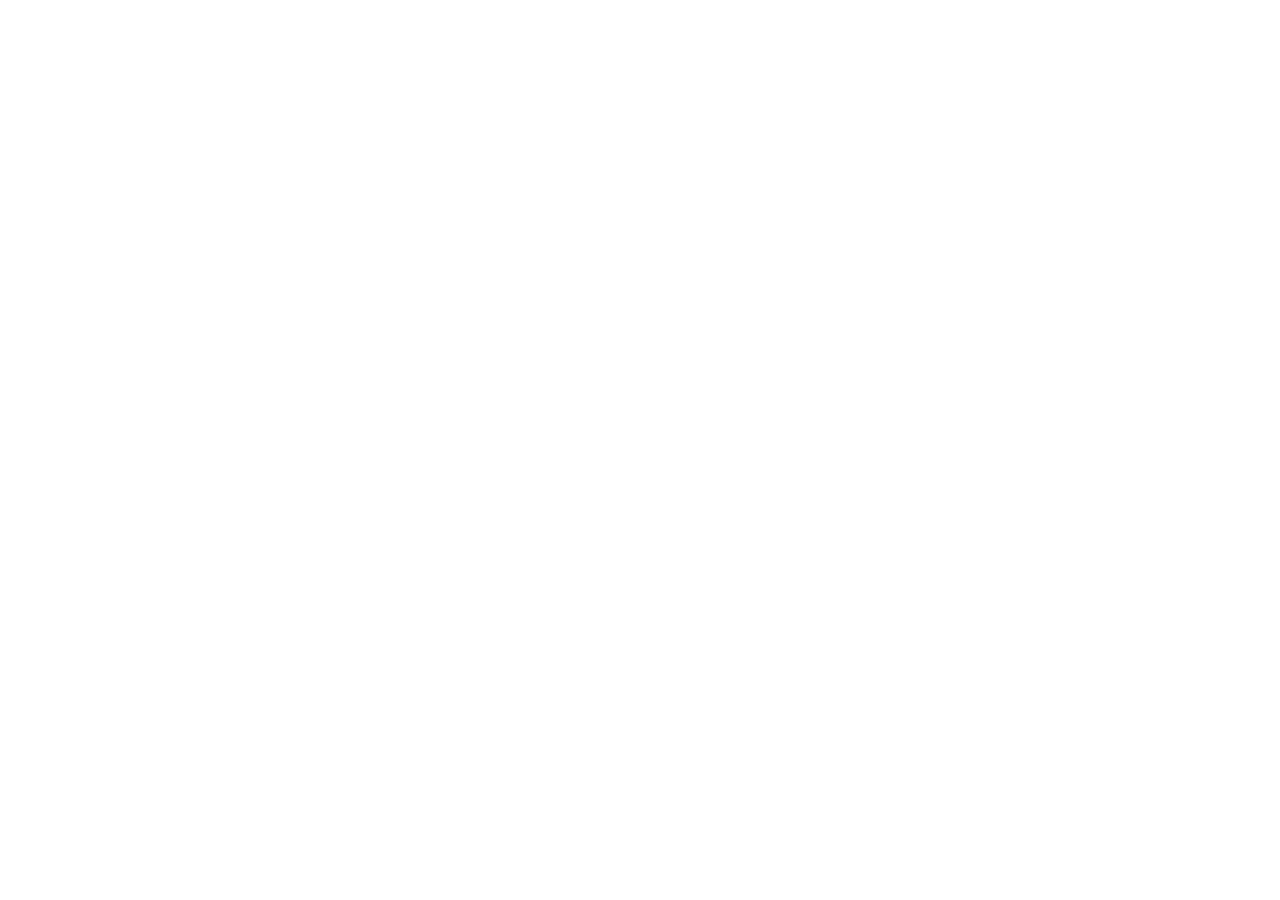
==== index.html @ 05ddf263 "Add files via upload" ====
<!doctype html>
<html lang="en">

<head>
  <meta charset="UTF-8" />
  <link rel="icon" type="image/svg+xml" href="[data-uri]" />
  <meta name="description" content="關於台灣政治事件的紀錄系統">
  <meta name="viewport" content="width=device-width, initial-scale=1.0" />
  <meta name="referre" content="no-referrer"/>
  <link rel="canonical" href="https://taiwan2026.github.io/taiwan-number-one">
  <meta property="og:url" content="https://taiwan2026.github.io/taiwan-number-one">
  <link rel="alternate" hreflang="zh-Hant" href="https://taiwan2026.github.io/taiwan-number-one">
  <link rel="alternate" hreflang="x-default" href="https://taiwan2026.github.io/taiwan-number-one">
  <meta property="og:type" content="article">
  <meta property="og:title" content="台灣政治事件記錄簿">
  <meta property="og:description" content="台灣政治事件記錄簿">
  <title>台灣政治事件記錄簿</title>
  <script type="module" crossorigin src="/taiwan-number-one/static_assets/index.js?t=40537"></script>
  <link rel="stylesheet" crossorigin href="/taiwan-number-one/static_assets/index.css?t=40537">
</head>

<body>
  <div id="root"></div>
</body>

</html>
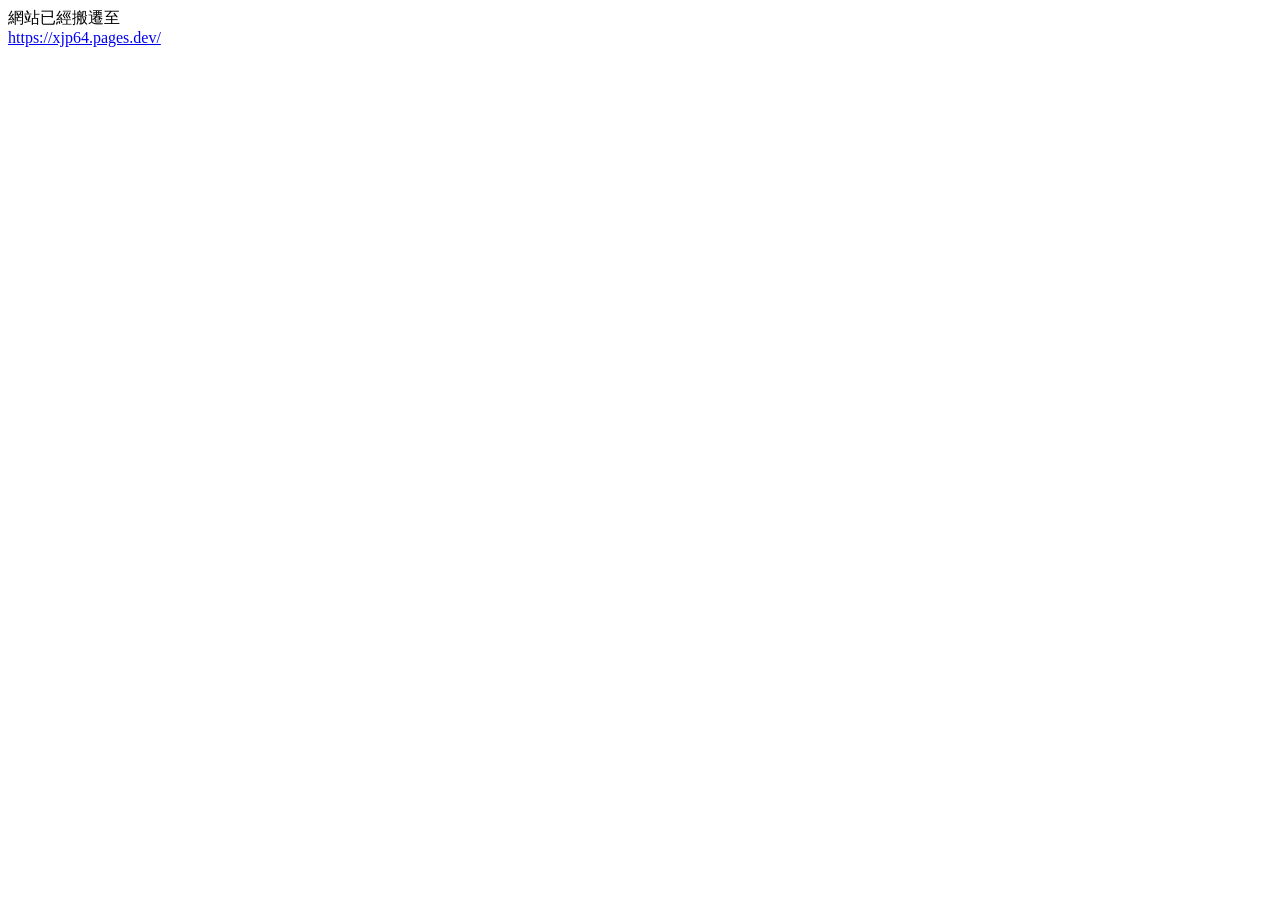
==== commit 8163edd6: "Add files via upload" ====
--- a/index.html
+++ b/index.html
@@ -4,23 +4,26 @@
 <head>
   <meta charset="UTF-8" />
   <link rel="icon" type="image/svg+xml" href="[data-uri]" />
-  <meta name="description" content="關於台灣政治事件的紀錄系統">
+  <meta name="description" content="關於台灣政治人物爭議的查詢系統">
   <meta name="viewport" content="width=device-width, initial-scale=1.0" />
-  <meta name="referre" content="no-referrer"/>
+  <meta name="referrer" content="no-referrer"/>
   <link rel="canonical" href="https://taiwan2026.github.io/taiwan-number-one">
   <meta property="og:url" content="https://taiwan2026.github.io/taiwan-number-one">
   <link rel="alternate" hreflang="zh-Hant" href="https://taiwan2026.github.io/taiwan-number-one">
   <link rel="alternate" hreflang="x-default" href="https://taiwan2026.github.io/taiwan-number-one">
   <meta property="og:type" content="article">
-  <meta property="og:title" content="台灣政治事件記錄簿">
-  <meta property="og:description" content="台灣政治事件記錄簿">
-  <title>台灣政治事件記錄簿</title>
-  <script type="module" crossorigin src="/taiwan-number-one/static_assets/index.js?t=40537"></script>
-  <link rel="stylesheet" crossorigin href="/taiwan-number-one/static_assets/index.css?t=40537">
+  <meta property="color-scheme" content="light dark">
+  <meta property="og:title" content="台灣政治人物爭議查詢系統">
+  <meta property="og:description" content="台灣政治人物爭議查詢系統">
+  <title>台灣政治人物爭議查詢系統</title>
+  <script type="module" crossorigin src="/taiwan-number-one/static_assets/index.js?t=55316"></script>
+  <link rel="stylesheet" crossorigin href="/taiwan-number-one/static_assets/index.css?t=55316">
 </head>
 
 <body>
-  <div id="root"></div>
+  <div style="display: none;" id="base-url">taiwan-number-one</div>
+  <div id="a">網站已經搬遷至</div>
+    <div id="6"><a href="https://xjp64.pages.dev/">https://xjp64.pages.dev/</a></div>
 </body>
 
-</html>+</html>
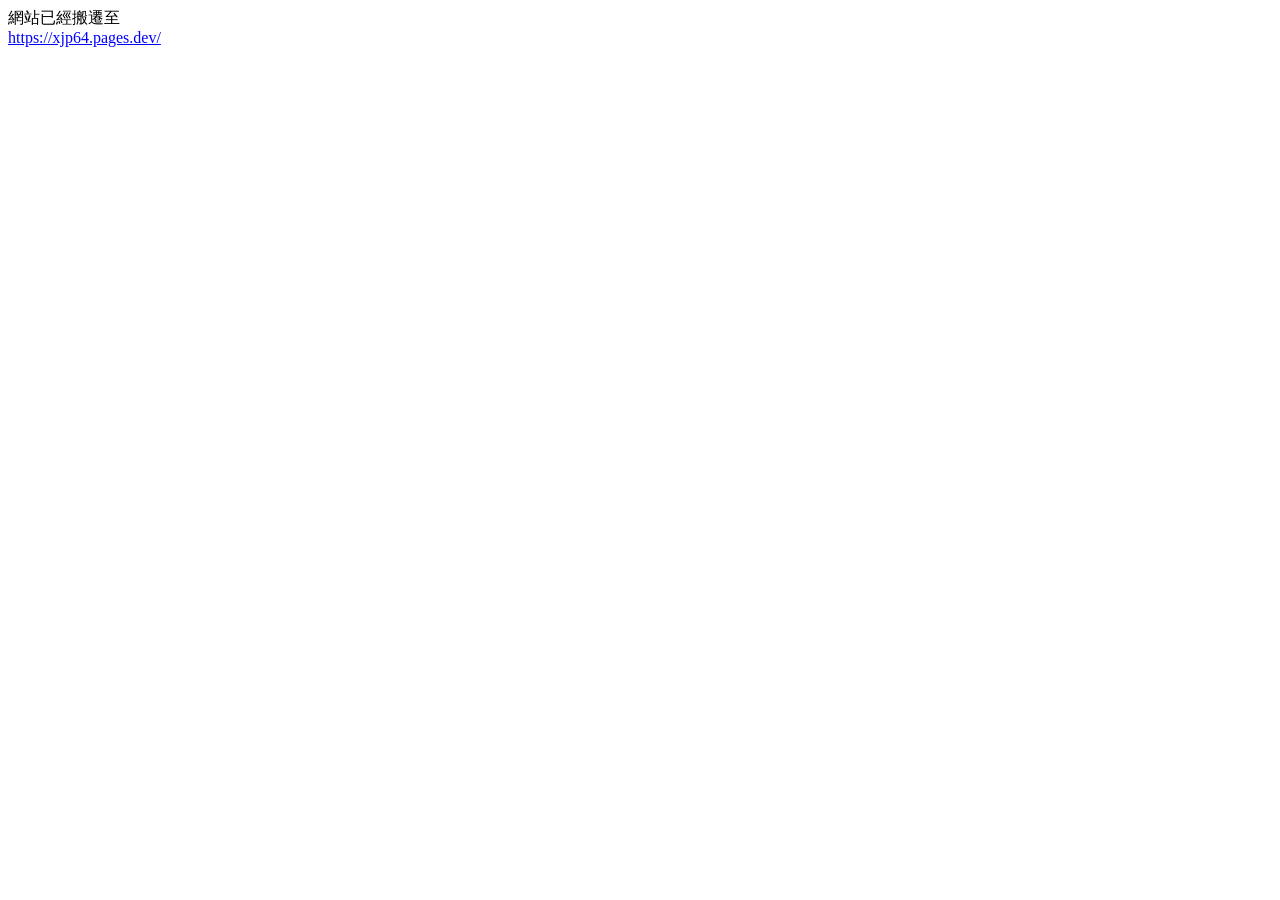
==== commit 860753af: "Add files via upload" ====
--- a/index.html
+++ b/index.html
@@ -23,7 +23,7 @@
 <body>
   <div style="display: none;" id="base-url">taiwan-number-one</div>
   <div id="a">網站已經搬遷至</div>
-    <div id="6"><a href="https://xjp64.pages.dev/">https://xjp64.pages.dev/</a></div>
+    <div id="6"><a style="color: blue;" href="https://xjp64.pages.dev/">https://xjp64.pages.dev/</a></div>
 </body>
 
 </html>
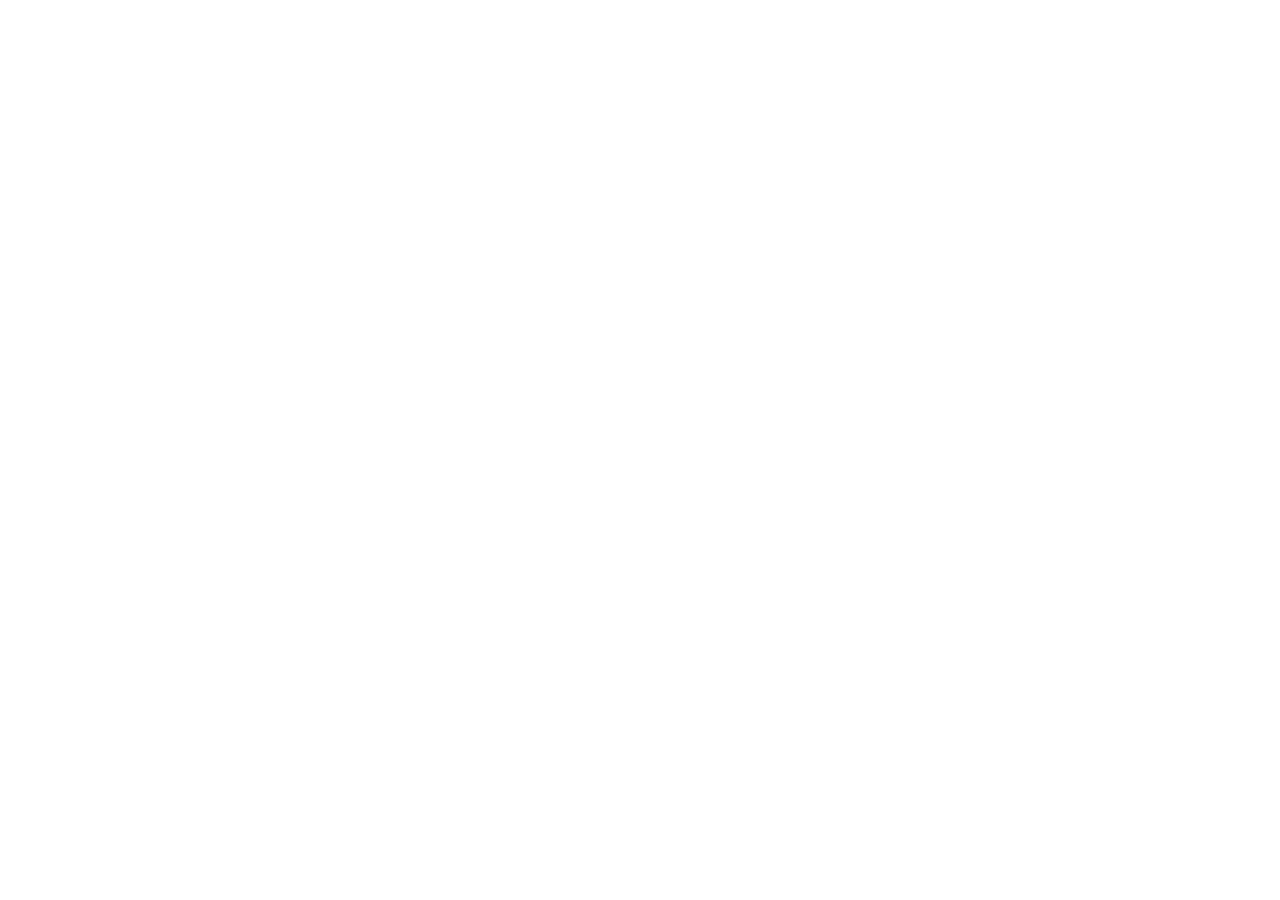
==== commit 3d7506d9: "Add files via upload" ====
--- a/index.html
+++ b/index.html
@@ -22,8 +22,7 @@
 
 <body>
   <div style="display: none;" id="base-url">taiwan-number-one</div>
-  <div id="a">網站已經搬遷至</div>
-    <div id="6"><a style="color: blue;" href="https://xjp64.pages.dev/">https://xjp64.pages.dev/</a></div>
+  <div id="root"></div>
 </body>
 
 </html>
